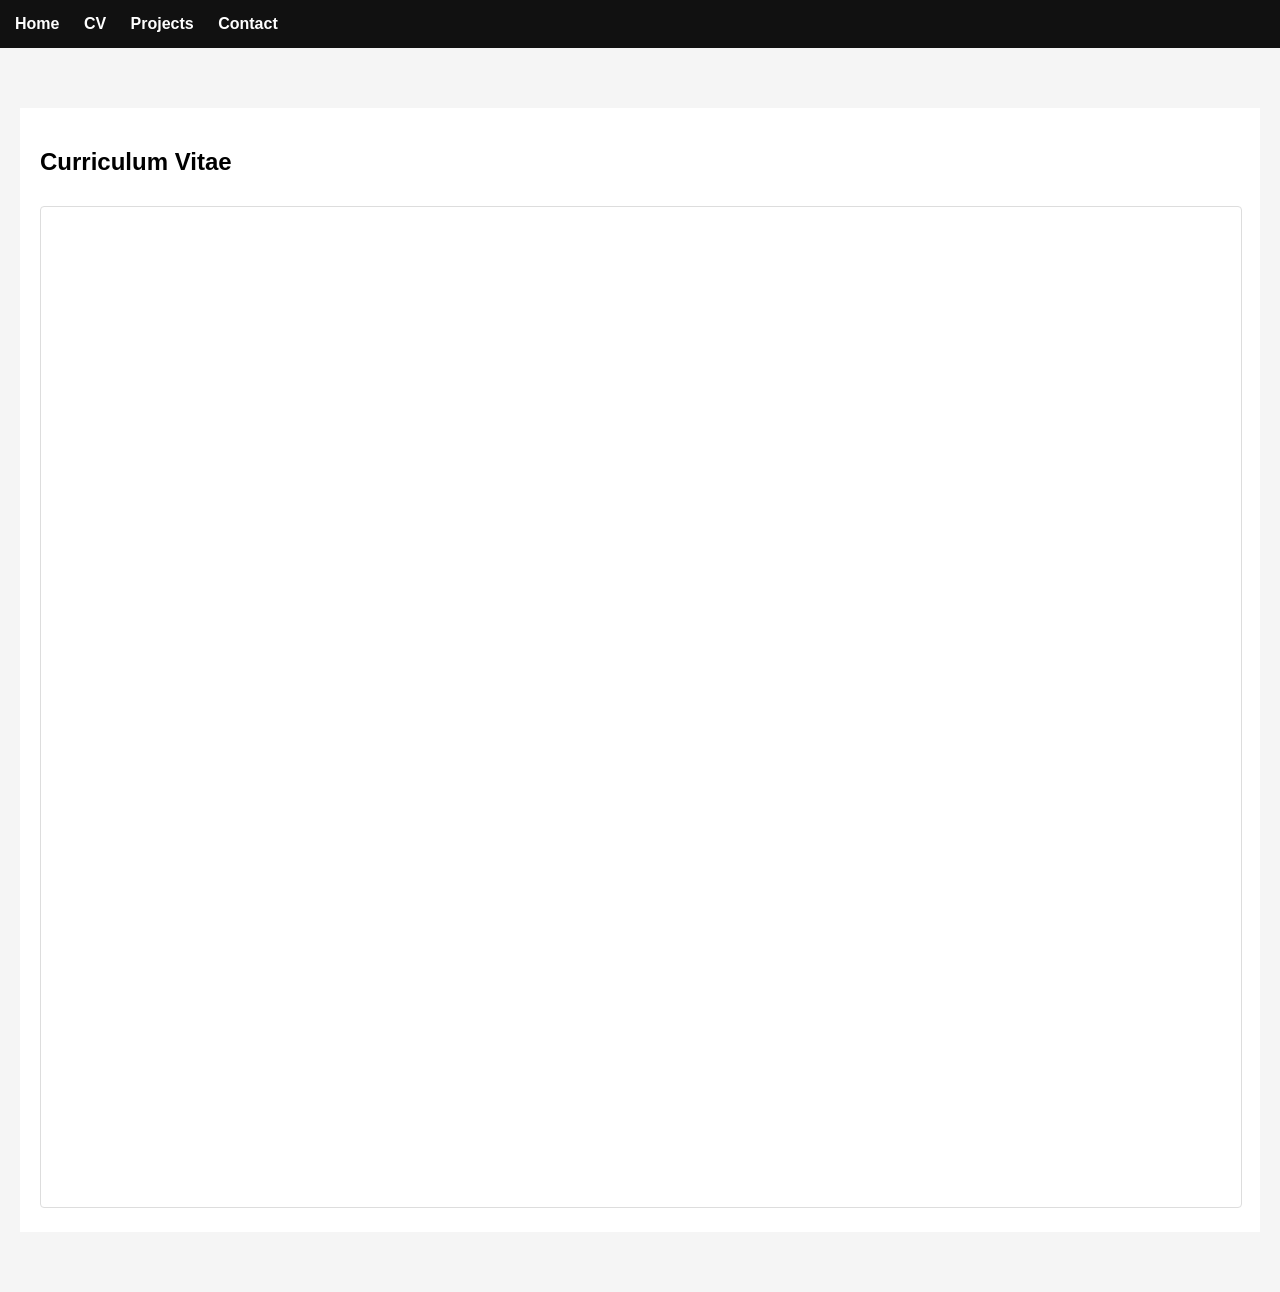
==== cv.html @ f27254b5 "Basics work" ====
<!DOCTYPE html>
<html>
<head>
    <title>CV - Krzysztof Mazurek</title>
    <link rel="stylesheet" href="style.css">
</head>
<body>

<nav>
    <a href="index.html">Home</a>
    <a href="cv.html">CV</a>
    <a href="projects.html">Projects</a>
    <a href="contact.html">Contact</a>
</nav>

<section>
    <h1>Curriculum Vitae</h1>
    <iframe src="pdf/CV_Krzysztof_Mazurek.pdf" width="100%" height="1000px"></iframe>
</section>

</body>
</html>
---- style.css ----
body {
    margin: 0;
    font-family: Arial, Helvetica, sans-serif;
    background: #f5f5f5;
}

nav {
    background: #111;
    padding: 15px;
}

nav a {
    color: white;
    margin-right: 20px;
    text-decoration: none;
    font-weight: bold;
}

nav a:hover {
    opacity: 0.7;
}

section {
    max-width: 1200px;
    margin: 60px auto;
    padding: 20px;
    background: white;
}


details {
    margin-bottom: 15px;
    border: 1px solid #ccc;
    padding: 5px 10px;
    border-radius: 6px;
    background-color: #f9f9f9;
}

summary {
    font-size: 18px;
    font-weight: bold;
    cursor: pointer;
    padding: 5px 0;
}

iframe {
    margin-top: 10px;
    border: 1px solid #ddd;
    border-radius: 4px;
}
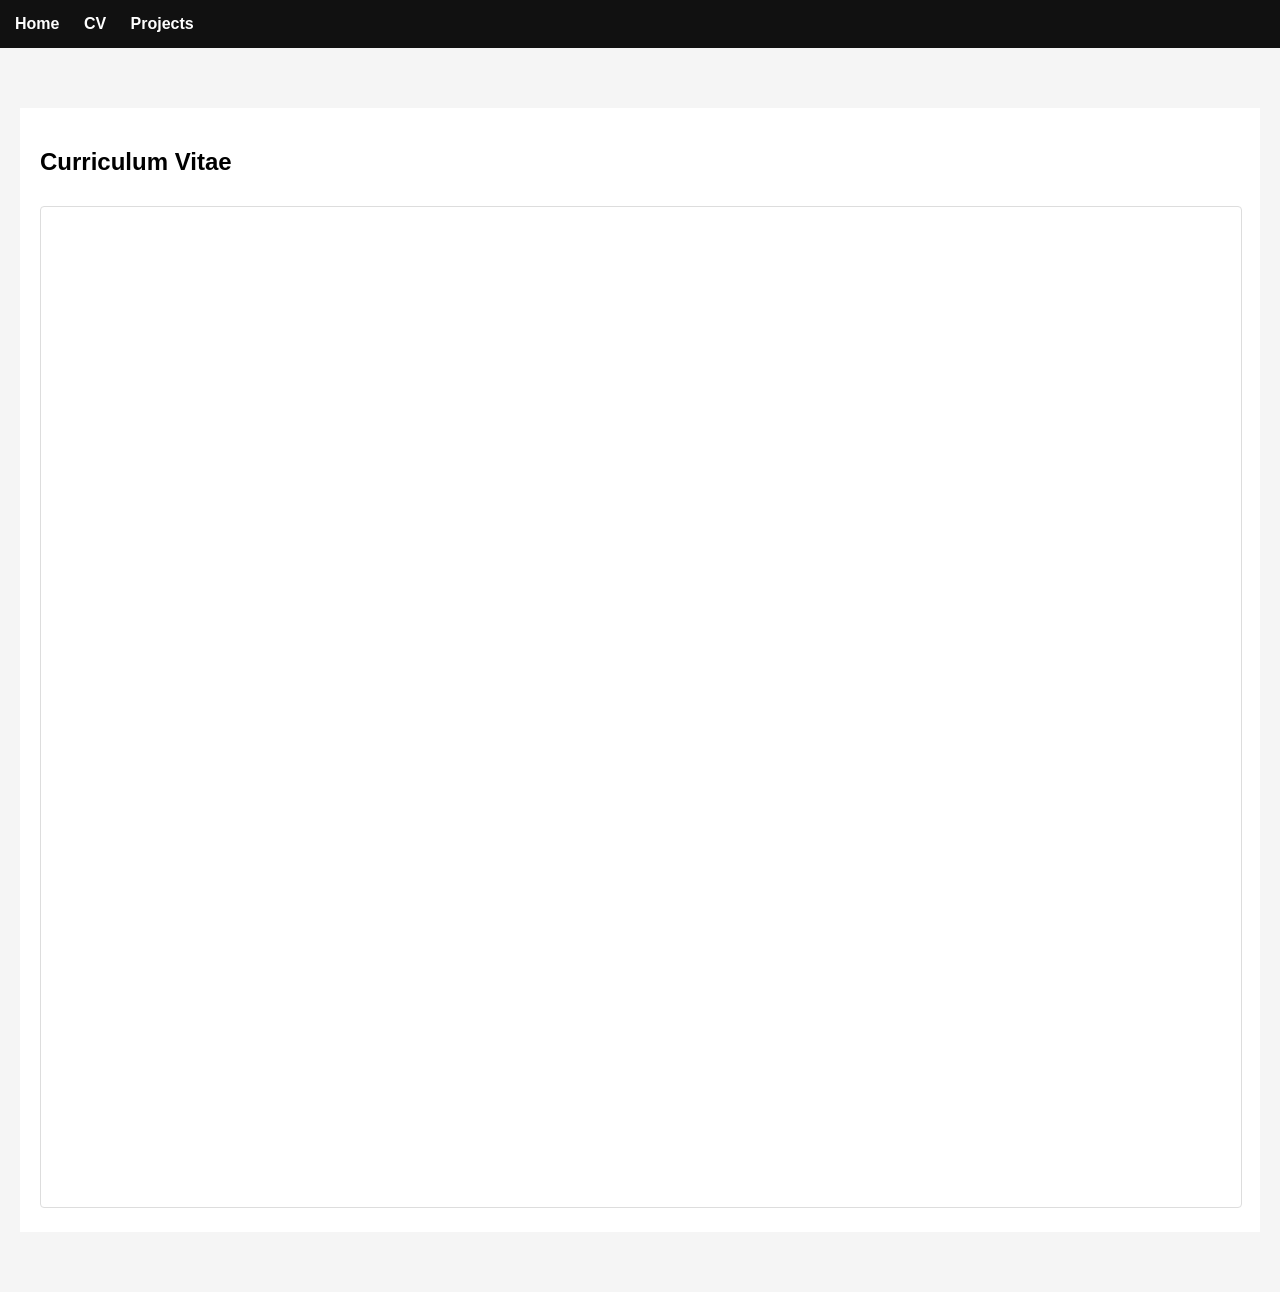
==== commit 48eac766: "Initial version done" ====
--- a/cv.html
+++ b/cv.html
@@ -10,7 +10,6 @@
     <a href="index.html">Home</a>
     <a href="cv.html">CV</a>
     <a href="projects.html">Projects</a>
-    <a href="contact.html">Contact</a>
 </nav>
 
 <section>
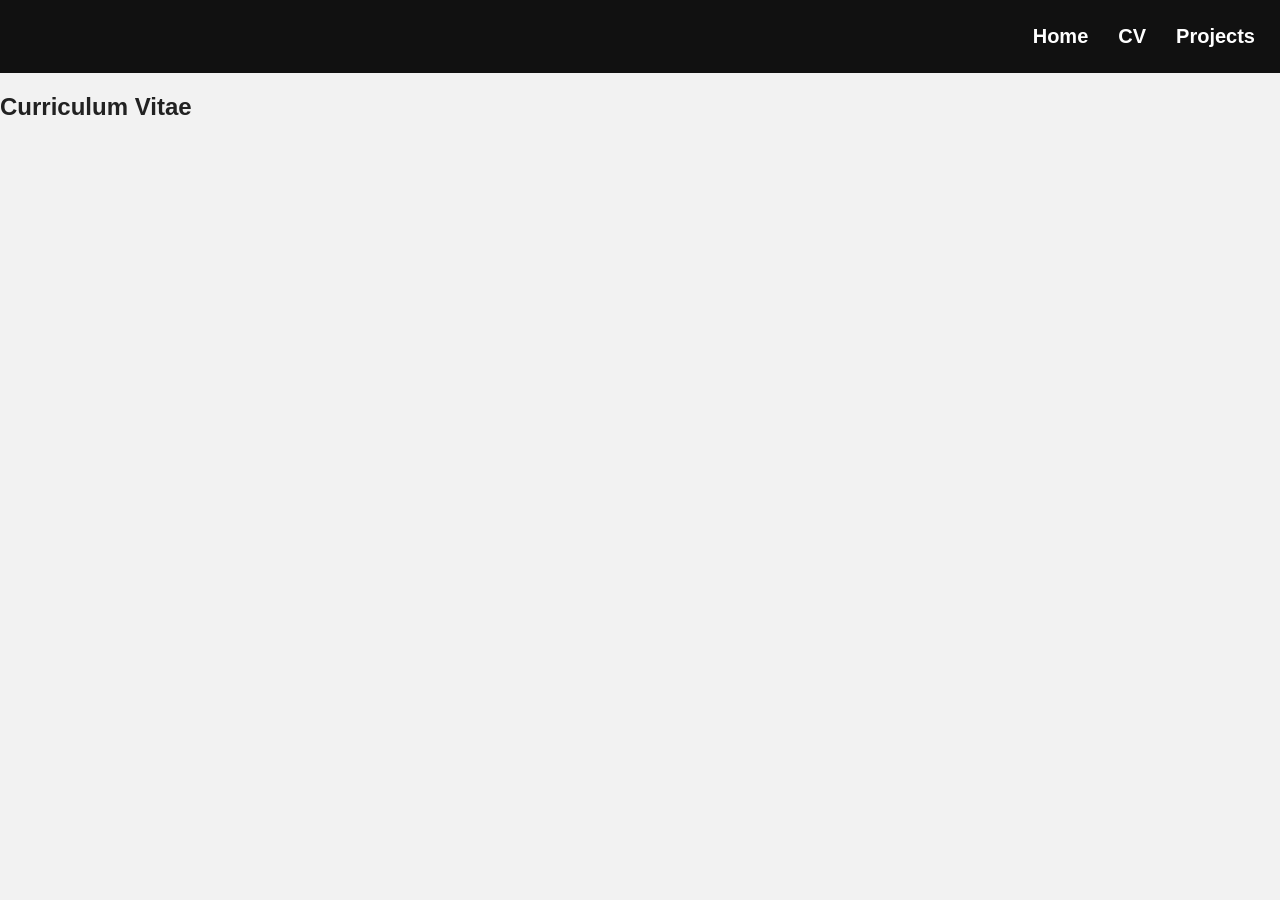
==== commit bec4bb5f: "updated fully" ====
--- a/cv.html
+++ b/cv.html
@@ -12,7 +12,7 @@
     <a href="projects.html">Projects</a>
 </nav>
 
-<section>
+<section class="cv-page">
     <h1>Curriculum Vitae</h1>
     <iframe src="pdf/CV_Krzysztof_Mazurek.pdf" width="100%" height="1000px"></iframe>
 </section>
--- a/style.css
+++ b/style.css
@@ -1,50 +1,175 @@
 body {
     margin: 0;
     font-family: Arial, Helvetica, sans-serif;
-    background: #f5f5f5;
+    background: #f2f2f2;
+    color: #222;
 }
+
+.about-page {
+    max-width: 800px;   /* Adjust as needed */
+    margin: 40px auto;
+    padding: 0 20px;
+}
+
+/* .cv-page {
+    max-width: 1000px;   /* Adjust as needed */
+    margin: 40px auto;
+    padding: 0 20px;
+} */
+
+
+.cv-page {
+    max-width: 1000px;
+    margin: 40px auto;
+    padding: 0 20px;
+}
+
+.cv-page iframe {
+    width: 75%;
+    height: 80vh; /* adjust this */
+    border: none;
+    display: block;
+    margin: 0 auto;
+}
+
+
+/* Navigation */
 
 nav {
     background: #111;
-    padding: 15px;
+    padding: 25px;
+    display: flex;
+    justify-content: flex-end;
+    position: sticky;
+    top: 0;
+    z-index: 10;
 }
 
 nav a {
     color: white;
-    margin-right: 20px;
+    margin-left: 30px;
     text-decoration: none;
     font-weight: bold;
+    font-size: 20px;
 }
 
 nav a:hover {
     opacity: 0.7;
 }
 
-section {
-    max-width: 1200px;
-    margin: 60px auto;
-    padding: 20px;
-    background: white;
+
+/* Main container */
+
+.projects {
+    width: 100%;
 }
 
 
-details {
-    margin-bottom: 15px;
-    border: 1px solid #ccc;
-    padding: 5px 10px;
-    border-radius: 6px;
-    background-color: #f9f9f9;
+/* Individual project */
+
+.project {
+    min-height: 38vh;
+    background: white;
+    margin: 25px 0;
+    padding: 30px;
+
+    display: flex;
+    gap: 40px;
+    align-items: center;
+
+    box-sizing: border-box;
 }
 
-summary {
-    font-size: 18px;
-    font-weight: bold;
-    cursor: pointer;
-    padding: 5px 0;
+
+/* Left description */
+
+.description {
+    flex: 0 0 35%;
 }
 
-iframe {
-    margin-top: 10px;
-    border: 1px solid #ddd;
-    border-radius: 4px;
+
+.description h2 {
+    margin-top: 0;
+    font-size: 28px;
+}
+
+
+.description p {
+    font-size: 17px;
+    line-height: 1.5;
+}
+
+
+.description a {
+    color: #0066cc;
+    font-weight: bold;
+    text-decoration: none;
+}
+
+
+.description a:hover {
+    text-decoration: underline;
+}
+
+
+/* Media area */
+
+.media-container {
+    flex: 1;
+
+    display: flex;
+    gap: 20px;
+
+    overflow-x: auto;
+    padding: 10px;
+
+    scroll-behavior: smooth;
+}
+
+
+/* scrollbar */
+
+.media-container::-webkit-scrollbar {
+    height: 10px;
+}
+
+.media-container::-webkit-scrollbar-thumb {
+    background: #888;
+    border-radius: 5px;
+}
+
+
+/* Images and videos */
+
+.media-container img,
+.media-container video {
+
+    height: 300px;
+    width: auto;
+
+    border-radius: 8px;
+    border: 1px solid #ccc;
+
+    flex-shrink: 0;
+}
+
+
+/* Mobile */
+
+@media(max-width: 900px) {
+
+    .project {
+        flex-direction: column;
+        align-items: stretch;
+    }
+
+    .description {
+        flex: none;
+    }
+
+    .media-container img,
+    .media-container video {
+        height: 220px;
+    }
+
 }
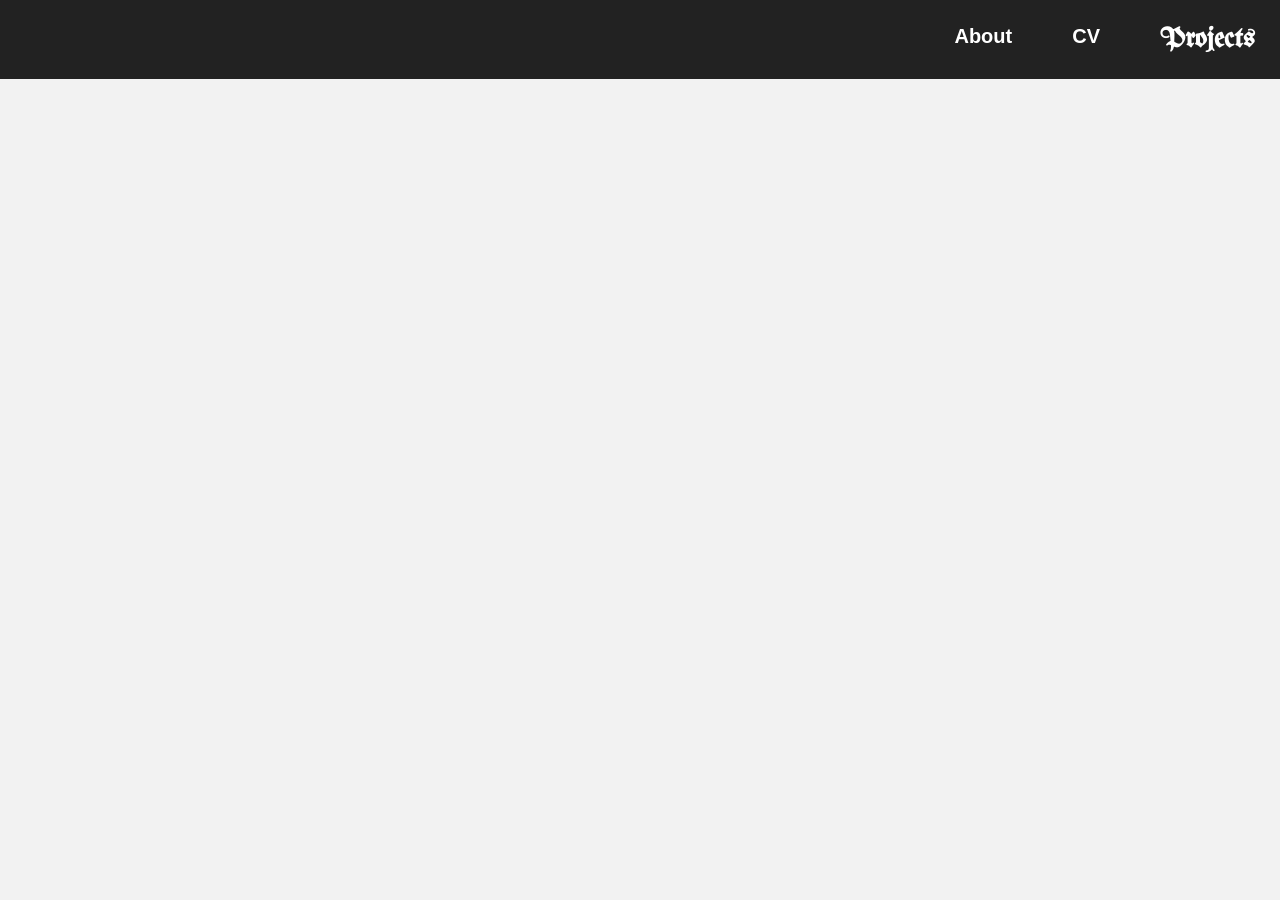
==== commit d392a25f: "Fonts change etc" ====
--- a/cv.html
+++ b/cv.html
@@ -3,17 +3,21 @@
 <head>
     <title>CV - Krzysztof Mazurek</title>
     <link rel="stylesheet" href="style.css">
+    <link href="https://fonts.googleapis.com/css2?family=UnifrakturMaguntia&display=swap" rel="stylesheet"></head>
+
 </head>
 <body>
 
 <nav>
-    <a href="index.html">Home</a>
+    <a href="index.html">About</a>
     <a href="cv.html">CV</a>
-    <a href="projects.html">Projects</a>
+    <!-- <a href="projects.html">Projects</a> -->
+    <a href="projects.html" class="gothic">Projects</a>
 </nav>
 
 <section class="cv-page">
-    <h1>Curriculum Vitae</h1>
+    <!-- <h1>Curriculum Vitae</h1> -->
+    <br> <br>
     <iframe src="pdf/CV_Krzysztof_Mazurek.pdf" width="100%" height="1000px"></iframe>
 </section>
 
--- a/style.css
+++ b/style.css
@@ -15,7 +15,9 @@
     max-width: 1000px;   /* Adjust as needed */
     margin: 40px auto;
     padding: 0 20px;
-} */
+} 
+*/
+
 
 
 .cv-page {
@@ -36,7 +38,7 @@
 /* Navigation */
 
 nav {
-    background: #111;
+    background: #222222;
     padding: 25px;
     display: flex;
     justify-content: flex-end;
@@ -48,9 +50,15 @@
 nav a {
     color: white;
     margin-left: 30px;
-    text-decoration: none;
     font-weight: bold;
     font-size: 20px;
+    margin-left: 60px;           
+    text-decoration: none; /* Add this */  
+}
+
+.gothic {
+    font-family: "UnifrakturMaguntia", cursive;
+    font-size: 28px;
 }
 
 nav a:hover {
@@ -91,12 +99,15 @@
 .description h2 {
     margin-top: 0;
     font-size: 28px;
+    background: rgb(224, 224, 224);
+
 }
 
 
 .description p {
-    font-size: 17px;
+    font-size: 17px;    
     line-height: 1.5;
+    
 }
 
 
@@ -104,6 +115,7 @@
     color: #0066cc;
     font-weight: bold;
     text-decoration: none;
+    
 }
 
 
@@ -111,6 +123,16 @@
     text-decoration: underline;
 }
 
+
+.linkedin {
+    color: #0a66c2;        /* LinkedIn blue */
+    font-weight: bold;
+    text-decoration: none;
+}
+
+.linkedin:hover {
+    text-decoration: underline;
+}
 
 /* Media area */
 
